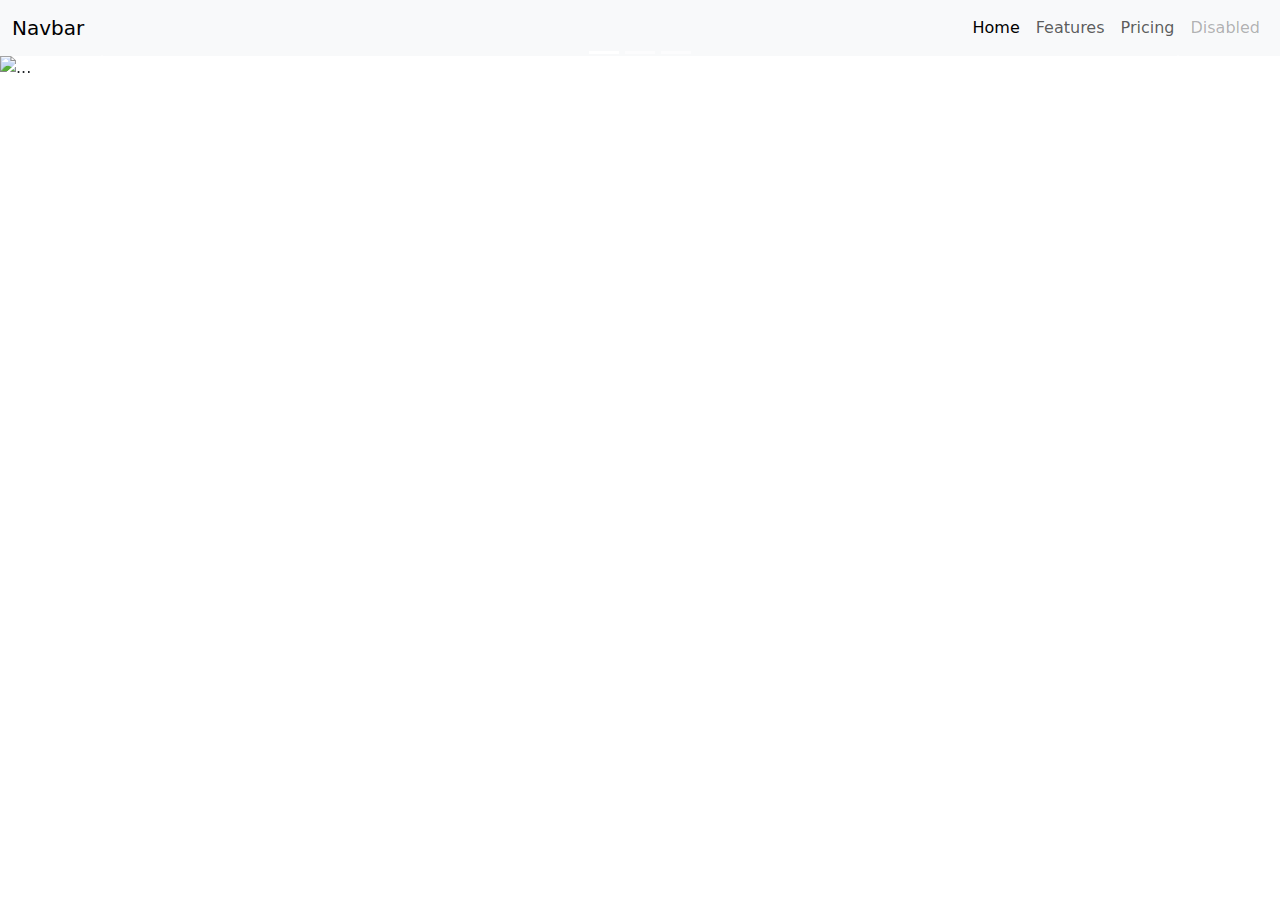
==== Clase de estudio con bootstrap/index.html @ d5a9f906 "update Clase de estudio con bootstrap/index.html" ====
<!doctype html>
<html lang="en">
  <head>
    <meta charset="utf-8">
    <meta name="viewport" content="width=device-width, initial-scale=1">
    <title>Bootstrap demo</title>
    <link href="https://cdn.jsdelivr.net/npm/bootstrap@5.3.3/dist/css/bootstrap.min.css" rel="stylesheet" integrity="sha384-QWTKZyjpPEjISv5WaRU9OFeRpok6YctnYmDr5pNlyT2bRjXh0JMhjY6hW+ALEwIH" crossorigin="anonymous">
  </head>
  <body>
    <!--Menu de navegacion-->
    <nav class="navbar navbar-expand-lg bg-body-tertiary">
  <div class="container-fluid">
    <a class="navbar-brand" href="#">Navbar</a>
    <button class="navbar-toggler" type="button" data-bs-toggle="collapse" data-bs-target="#navbarNav" aria-controls="navbarNav" aria-expanded="false" aria-label="Toggle navigation">
      <span class="navbar-toggler-icon"></span>
    </button>
    <div class="collapse navbar-collapse" id="navbarNav">
      <ul class="navbar-nav ms-auto">
        <li class="nav-item">
          <a class="nav-link active" aria-current="page" href="#">Home</a>
        </li>
        <li class="nav-item">
          <a class="nav-link" href="#">Features</a>
        </li>
        <li class="nav-item">
          <a class="nav-link" href="#">Pricing</a>
        </li>
        <li class="nav-item">
          <a class="nav-link disabled" aria-disabled="true">Disabled</a>
        </li>
      </ul>
    </div>
  </div>
</nav>
    
    <!--Carrusel-->
    <div id="carouselExampleIndicators" class="carousel slide">
  <div class="carousel-indicators">
    <button type="button" data-bs-target="#carouselExampleIndicators" data-bs-slide-to="0" class="active" aria-current="true" aria-label="Slide 1"></button>
    <button type="button" data-bs-target="#carouselExampleIndicators" data-bs-slide-to="1" aria-label="Slide 2"></button>
    <button type="button" data-bs-target="#carouselExampleIndicators" data-bs-slide-to="2" aria-label="Slide 3"></button>
  </div>
  <div class="carousel-inner">
    <div class="carousel-item active">
      <img src="imagenes/download(3).jpeg" class="d-block w-100" alt="...">
    </div>
    <div class="carousel-item">
      <img src="..." class="d-block w-100" alt="...">
    </div>
    <div class="carousel-item">
      <img src="..." class="d-block w-100" alt="...">
    </div>
  </div>
  <button class="carousel-control-prev" type="button" data-bs-target="#carouselExampleIndicators" data-bs-slide="prev">
    <span class="carousel-control-prev-icon" aria-hidden="true"></span>
    <span class="visually-hidden">Previous</span>
  </button>
  <button class="carousel-control-next" type="button" data-bs-target="#carouselExampleIndicators" data-bs-slide="next">
    <span class="carousel-control-next-icon" aria-hidden="true"></span>
    <span class="visually-hidden">Next</span>
  </button>
</div>

      <!--Script o parte del codigo para que la funcionalidad este activ en bootstrap-->
    <script src="https://cdn.jsdelivr.net/npm/bootstrap@5.3.3/dist/js/bootstrap.bundle.min.js" integrity="sha384-YvpcrYf0tY3lHB60NNkmXc5s9fDVZLESaAA55NDzOxhy9GkcIdslK1eN7N6jIeHz" crossorigin="anonymous"></script>  
  </body>
</html>
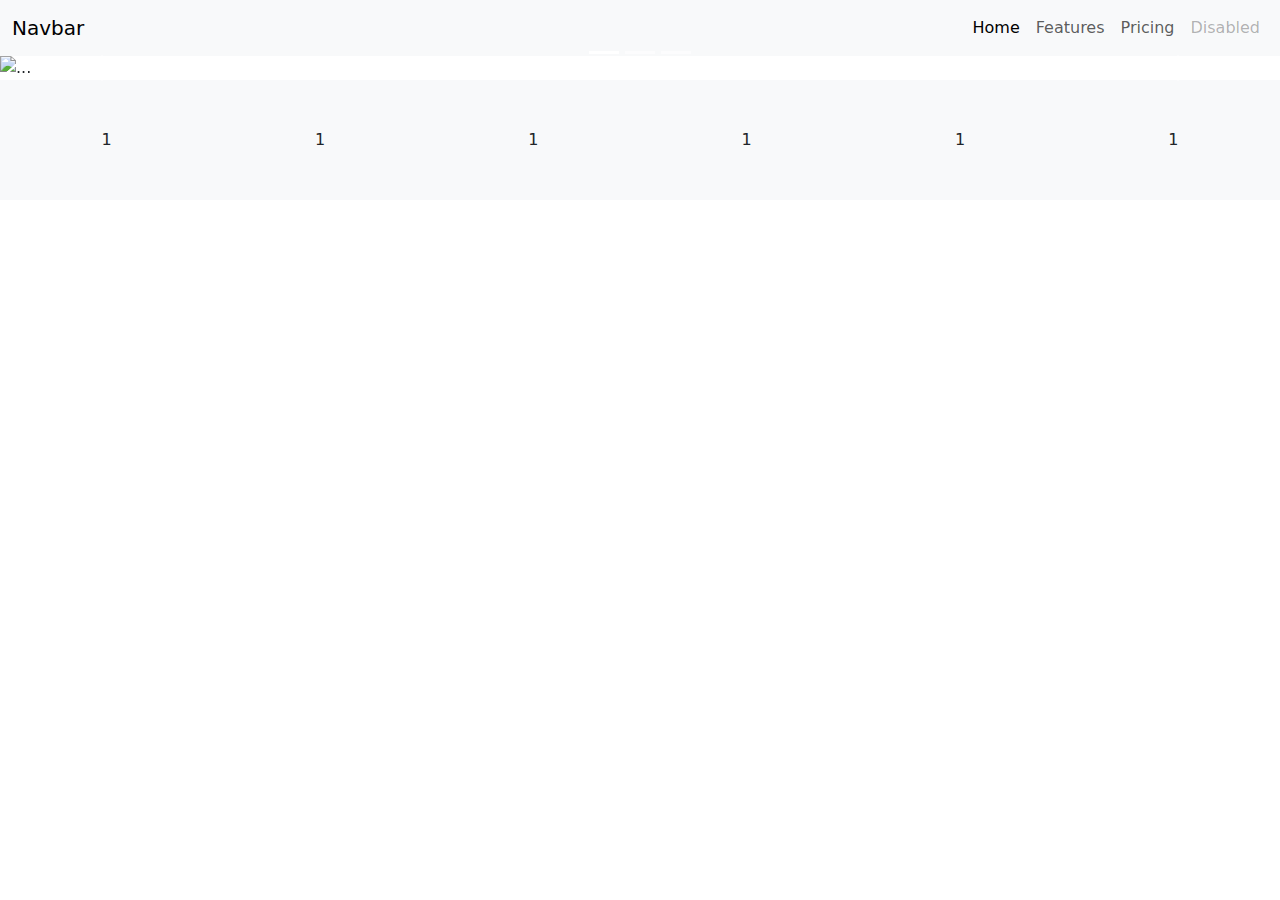
==== commit 43c4627a: "update Clase de estudio con bootstrap/index.html" ====
--- a/Clase de estudio con bootstrap/index.html
+++ b/Clase de estudio con bootstrap/index.html
@@ -8,59 +8,76 @@
   </head>
   <body>
     <!--Menu de navegacion-->
-    <nav class="navbar navbar-expand-lg bg-body-tertiary">
-  <div class="container-fluid">
-    <a class="navbar-brand" href="#">Navbar</a>
-    <button class="navbar-toggler" type="button" data-bs-toggle="collapse" data-bs-target="#navbarNav" aria-controls="navbarNav" aria-expanded="false" aria-label="Toggle navigation">
-      <span class="navbar-toggler-icon"></span>
+  <nav class="navbar navbar-expand-lg bg-body-tertiary">
+    <div class="container-fluid">
+      <a class="navbar-brand" href="#">Navbar</a>
+      <button class="navbar-toggler" type="button" data-bs-toggle="collapse" data-bs-target="#navbarNav" aria-controls="navbarNav" aria-expanded="false" aria-label="Toggle navigation">
+        <span class="navbar-toggler-icon"></span>
+      </button>
+      <div class="collapse navbar-collapse" id="navbarNav">
+        <ul class="navbar-nav ms-auto">
+          <li class="nav-item">
+            <a class="nav-link active" aria-current="page" href="#">Home</a>
+          </li>
+          <li class="nav-item">
+            <a class="nav-link" href="#">Features</a>
+          </li>
+          <li class="nav-item">
+            <a class="nav-link" href="#">Pricing</a>
+          </li>
+          <li class="nav-item">
+            <a class="nav-link disabled" aria-disabled="true">Disabled</a>
+          </li>
+        </ul>
+      </div>
+    </div>
+  </nav>
+      
+      <!--Carrusel-->
+      <div id="carouselExampleIndicators" class="carousel slide" data-bs-ride="carousel">
+    <div class="carousel-indicators">
+      <button type="button" data-bs-target="#carouselExampleIndicators" data-bs-slide-to="0" class="active"
+        aria-current="true" aria-label="Slide 1"></button>
+      <button type="button" data-bs-target="#carouselExampleIndicators" data-bs-slide-to="1"
+        aria-label="Slide 2"></button>
+      <button type="button" data-bs-target="#carouselExampleIndicators" data-bs-slide-to="2"
+        aria-label="Slide 3"></button>
+    </div>
+    <div class="carousel-inner">
+      <div class="carousel-item active">
+        <img src="images/hotel.jpg" class="d-block w-100" alt="...">
+      </div>
+      <div class="carousel-item">
+        <img src="images/pasillojpg.jpg" class="d-block w-100" alt="...">
+      </div>
+      <div class="carousel-item">
+        <img src="images/piscina.jpg" class="d-block w-100" alt="...">
+      </div>
+    </div>
+    <button class="carousel-control-prev" type="button" data-bs-target="#carouselExampleIndicators"
+      data-bs-slide="prev">
+      <span class="carousel-control-prev-icon" aria-hidden="true"></span>
+      <span class="visually-hidden">Previous</span>
     </button>
-    <div class="collapse navbar-collapse" id="navbarNav">
-      <ul class="navbar-nav ms-auto">
-        <li class="nav-item">
-          <a class="nav-link active" aria-current="page" href="#">Home</a>
-        </li>
-        <li class="nav-item">
-          <a class="nav-link" href="#">Features</a>
-        </li>
-        <li class="nav-item">
-          <a class="nav-link" href="#">Pricing</a>
-        </li>
-        <li class="nav-item">
-          <a class="nav-link disabled" aria-disabled="true">Disabled</a>
-        </li>
-      </ul>
+    <button class="carousel-control-next" type="button" data-bs-target="#carouselExampleIndicators"
+      data-bs-slide="next">
+      <span class="carousel-control-next-icon" aria-hidden="true"></span>
+      <span class="visually-hidden">Next</span>
+    </button>
+  </div>
+  
+  <!--Ejemplo de cards-->
+  <div class="container-fluid bg-light py-5 text-center" >
+    <div class="row">
+      <div class="col">1</div>
+      <div class="col">1</div>
+      <div class="col">1</div>
+      <div class="col">1</div>
+      <div class="col">1</div>
+      <div class="col">1</div>
     </div>
+      
   </div>
-</nav>
-    
-    <!--Carrusel-->
-    <div id="carouselExampleIndicators" class="carousel slide">
-  <div class="carousel-indicators">
-    <button type="button" data-bs-target="#carouselExampleIndicators" data-bs-slide-to="0" class="active" aria-current="true" aria-label="Slide 1"></button>
-    <button type="button" data-bs-target="#carouselExampleIndicators" data-bs-slide-to="1" aria-label="Slide 2"></button>
-    <button type="button" data-bs-target="#carouselExampleIndicators" data-bs-slide-to="2" aria-label="Slide 3"></button>
-  </div>
-  <div class="carousel-inner">
-    <div class="carousel-item active">
-      <img src="imagenes/download(3).jpeg" class="d-block w-100" alt="...">
-    </div>
-    <div class="carousel-item">
-      <img src="..." class="d-block w-100" alt="...">
-    </div>
-    <div class="carousel-item">
-      <img src="..." class="d-block w-100" alt="...">
-    </div>
-  </div>
-  <button class="carousel-control-prev" type="button" data-bs-target="#carouselExampleIndicators" data-bs-slide="prev">
-    <span class="carousel-control-prev-icon" aria-hidden="true"></span>
-    <span class="visually-hidden">Previous</span>
-  </button>
-  <button class="carousel-control-next" type="button" data-bs-target="#carouselExampleIndicators" data-bs-slide="next">
-    <span class="carousel-control-next-icon" aria-hidden="true"></span>
-    <span class="visually-hidden">Next</span>
-  </button>
-</div>
-
       <!--Script o parte del codigo para que la funcionalidad este activ en bootstrap-->
     <script src="https://cdn.jsdelivr.net/npm/bootstrap@5.3.3/dist/js/bootstrap.bundle.min.js" integrity="sha384-YvpcrYf0tY3lHB60NNkmXc5s9fDVZLESaAA55NDzOxhy9GkcIdslK1eN7N6jIeHz" crossorigin="anonymous"></script>  
   </body>
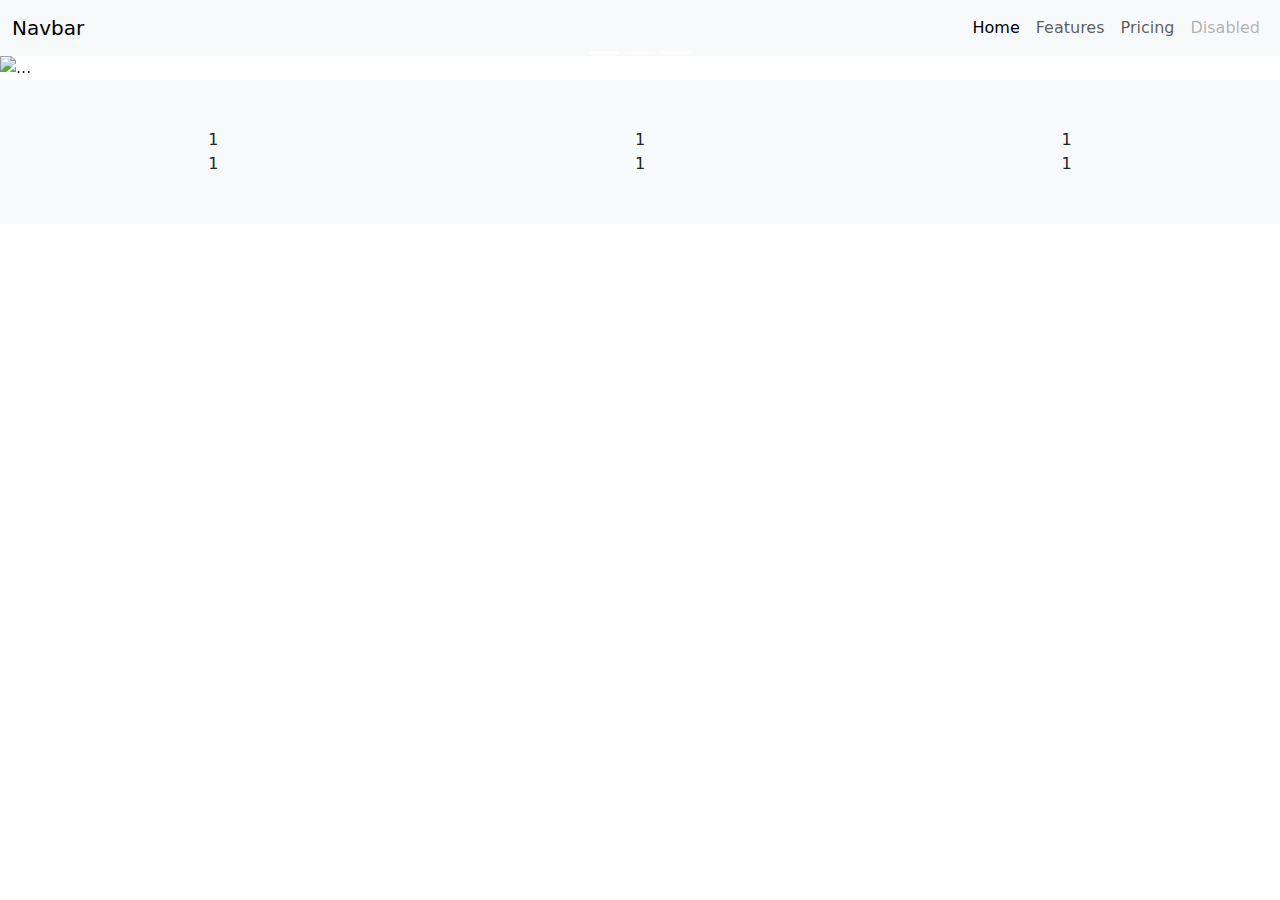
==== commit f5227d83: "update Clase de estudio con bootstrap/index.html" ====
--- a/Clase de estudio con bootstrap/index.html
+++ b/Clase de estudio con bootstrap/index.html
@@ -69,12 +69,12 @@
   <!--Ejemplo de cards-->
   <div class="container-fluid bg-light py-5 text-center" >
     <div class="row">
-      <div class="col">1</div>
-      <div class="col">1</div>
-      <div class="col">1</div>
-      <div class="col">1</div>
-      <div class="col">1</div>
-      <div class="col">1</div>
+      <div class="col-sm-6 col-md-4">1</div>
+      <div class="col-sm-6 col-md-4">1</div>
+      <div class="col-sm-6 col-md-4">1</div>
+      <div class="col-sm-6 col-md-4">1</div>
+      <div class="col-sm-6 col-md-4">1</div>
+      <div class="col-sm-6 col-md-4">1</div>
     </div>
       
   </div>
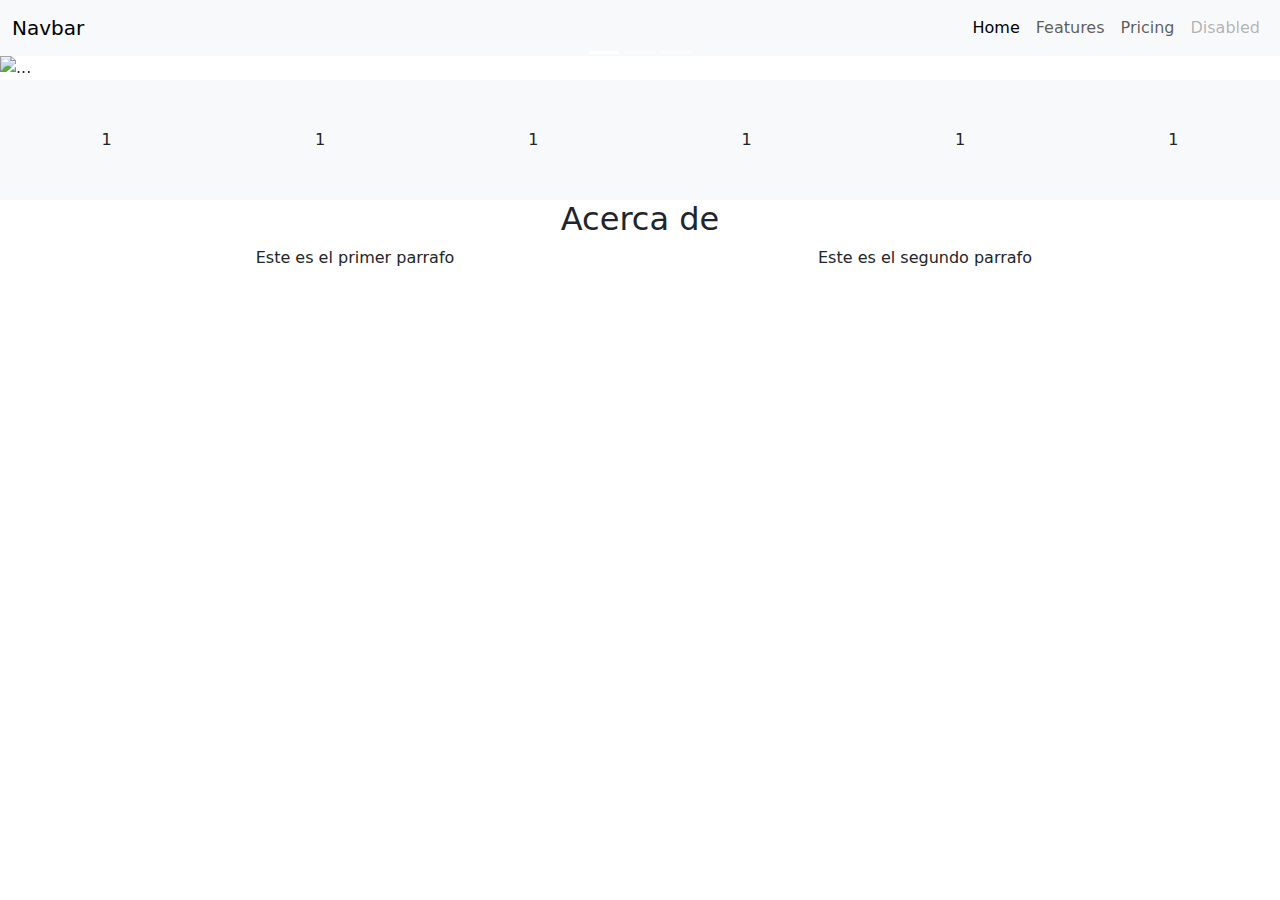
==== commit 52121ebd: "update Clase de estudio con bootstrap/index.html" ====
--- a/Clase de estudio con bootstrap/index.html
+++ b/Clase de estudio con bootstrap/index.html
@@ -66,17 +66,24 @@
     </button>
   </div>
   
-  <!--Ejemplo de cards-->
+  <!--Ejemplo de espacio-->
   <div class="container-fluid bg-light py-5 text-center" >
     <div class="row">
-      <div class="col-sm-6 col-md-4">1</div>
-      <div class="col-sm-6 col-md-4">1</div>
-      <div class="col-sm-6 col-md-4">1</div>
-      <div class="col-sm-6 col-md-4">1</div>
-      <div class="col-sm-6 col-md-4">1</div>
-      <div class="col-sm-6 col-md-4">1</div>
+      <div class="col-sm-6 col-md-4 col-lg-2">1</div>
+      <div class="col-sm-6 col-md-4 col-lg-2">1</div>
+      <div class="col-sm-6 col-md-4 col-lg-2">1</div>
+      <div class="col-sm-6 col-md-4 col-lg-2">1</div>
+      <div class="col-sm-6 col-md-4 col-lg-2">1</div>
+      <div class="col-sm-6 col-md-4 col-lg-2">1</div>
     </div>
-      
+  </div>
+  
+  <div class="container mt3 text-center">
+    <h2>Acerca de</h2>
+    <div class="row">
+      <div class="col">Este es el primer parrafo</div>
+      <div class="col">Este es el segundo parrafo</div>
+    </div>
   </div>
       <!--Script o parte del codigo para que la funcionalidad este activ en bootstrap-->
     <script src="https://cdn.jsdelivr.net/npm/bootstrap@5.3.3/dist/js/bootstrap.bundle.min.js" integrity="sha384-YvpcrYf0tY3lHB60NNkmXc5s9fDVZLESaAA55NDzOxhy9GkcIdslK1eN7N6jIeHz" crossorigin="anonymous"></script>  
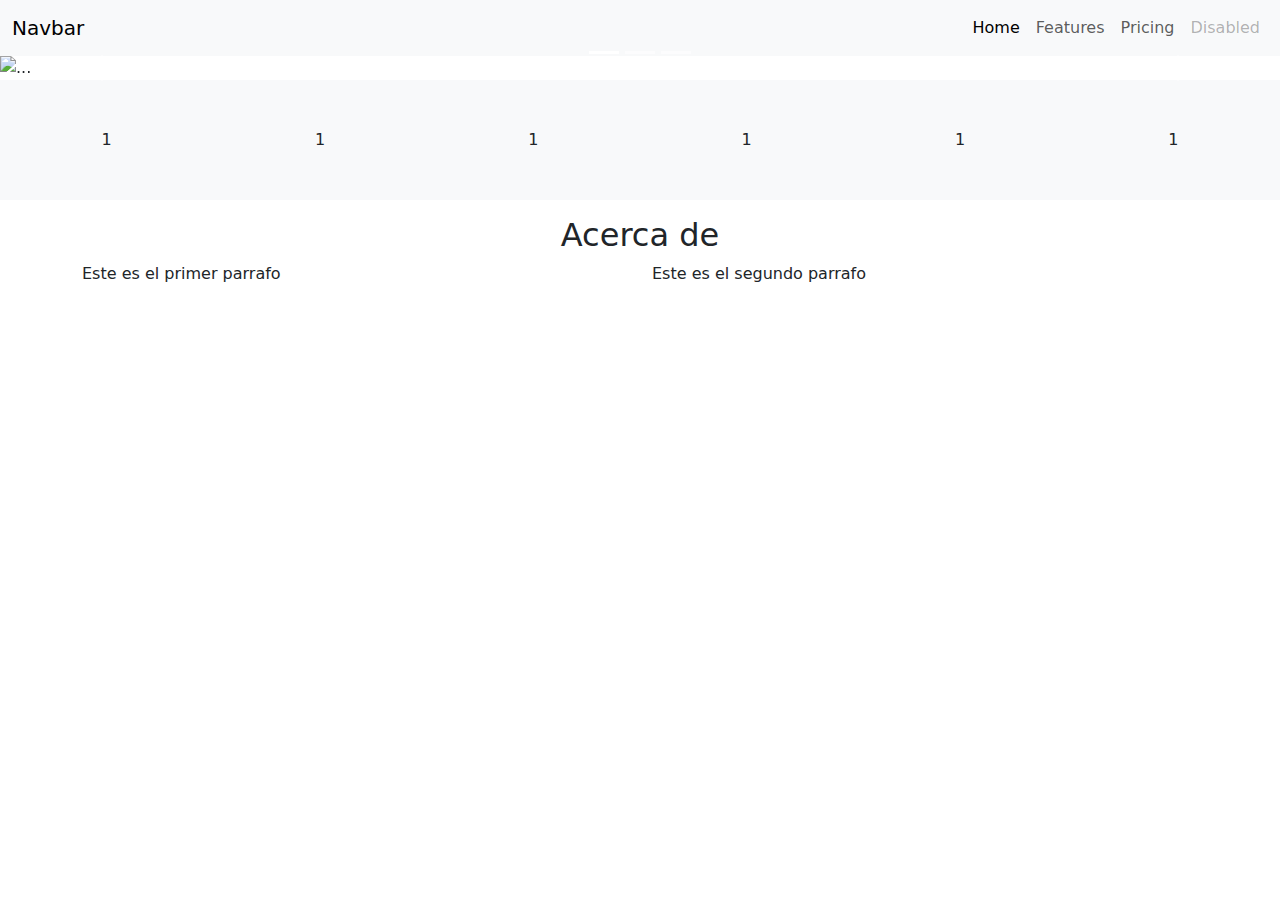
==== commit 67adf489: "update Clase de estudio con bootstrap/index.html" ====
--- a/Clase de estudio con bootstrap/index.html
+++ b/Clase de estudio con bootstrap/index.html
@@ -78,11 +78,11 @@
     </div>
   </div>
   
-  <div class="container mt3 text-center">
-    <h2>Acerca de</h2>
+  <div class="container mt-3 ">
+    <h2 class="text-center">Acerca de</h2>
     <div class="row">
       <div class="col">Este es el primer parrafo</div>
-      <div class="col">Este es el segundo parrafo</div>
+      <div class="col text-right">Este es el segundo parrafo</div>
     </div>
   </div>
       <!--Script o parte del codigo para que la funcionalidad este activ en bootstrap-->
